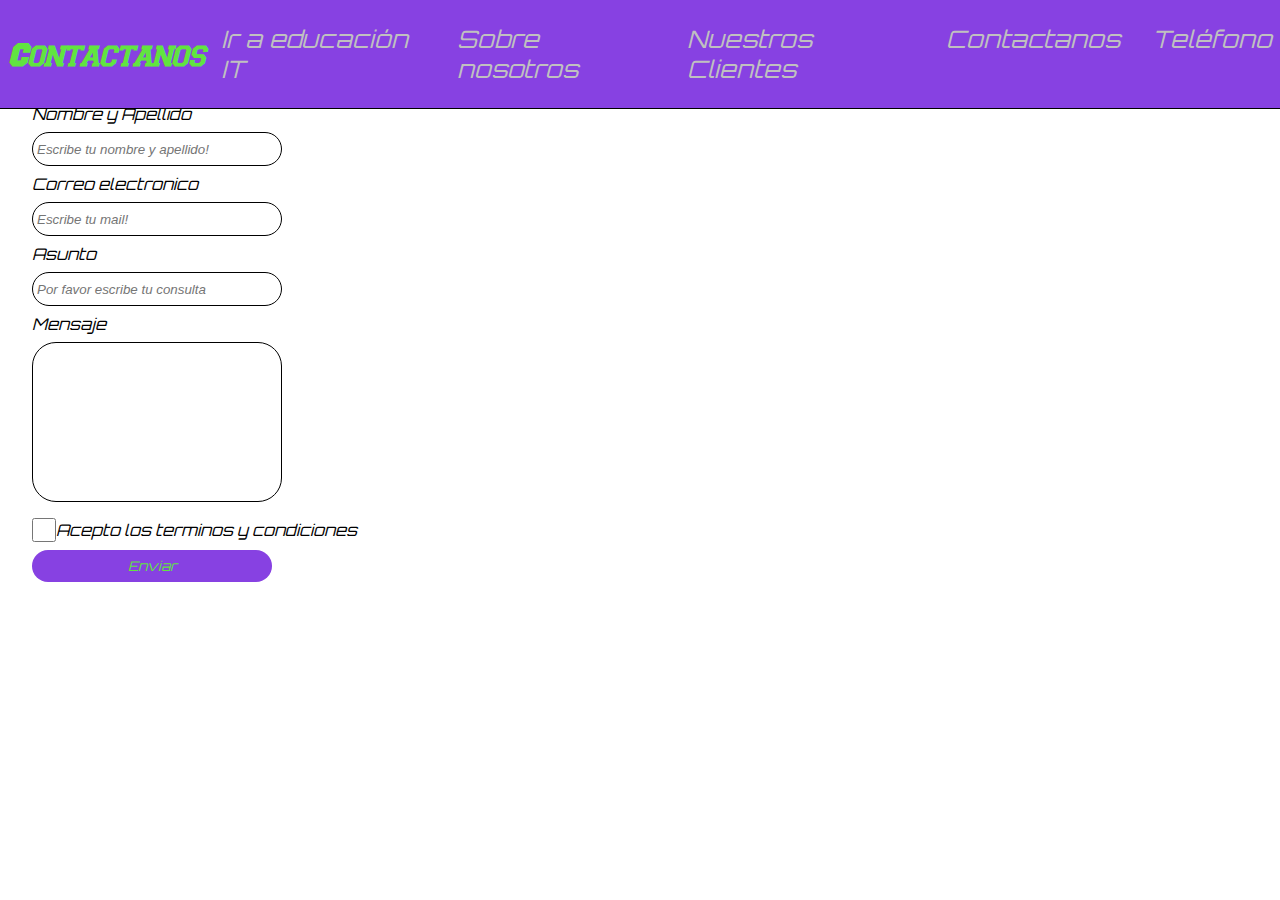
==== pages/contactus.html @ 7caf7c57 "ADD form and CSS" ====
<!DOCTYPE html>
<html lang="en">
<head>
    <meta charset="UTF-8">
    <meta name="viewport" content="width=device-width, initial-scale=1.0">
    <title>Coontactanos!</title>
    <link rel="stylesheet" href="../styles/font.css">
    <link rel="stylesheet" href="../styles/style.css">
    <link rel="stylesheet" href="../styles/header.css">
    <link rel="stylesheet" href="../styles/home.css">
    <link rel="stylesheet" href="../styles/nosotros.css">
    <link rel="stylesheet" href="../styles/contactus.css">
</head>
<body>
    <header class="header-container">
        <h1>Contactanos</h1>
        <nav>
            <ul>
                <li>
                    <a 
                        href="https://www.educacionit.com/"
                        title="Ir a página externa de educación IT"
                        target="_blank"
                        >
                        Ir a educación IT
                    </a>
                </li>
                <li>
                    <a href="./nosotros.html">Sobre nosotros</a>
                </li>
                <li>
                    <a href="../index.html#clientes">Nuestros Clientes</a>
                </li>
                <li>
                    <a href="./contactus.html">Contactanos</a>
                </li>
                <li>
                    <a href="tel:1111222233">Teléfono</a>
                </li>
            </ul>
        </nav>
    </header>
    <main>
        <form onsubmit="alert('Mensaje Enviado correctamente')">
            <label for="name">Nombre y Apellido</label>
            <input id="name" name="name" type="text" placeholder="Escribe tu nombre y apellido!" required>

            <label for="email">Correo electronico</label>
            <input id="email" name="email" type="text" placeholder="Escribe tu mail!" required>

            <label for="subject">Asunto</label>
            <input id="subject" name="subject" type="text" placeholder="Por favor escribe tu consulta" required>
            
            <label for="msg">Mensaje</label>
            <textarea name="msg" id="msg" cols="30" rows="10"></textarea>
            
            <div class="field-condition">
                <input id="conditions" name="conditions" type="checkbox" required>
                <label for="conditions" >Acepto los terminos y condiciones</label>
            </div>

            <button type="submit">
                Enviar
            </button>
        </form>
    </main>
</body>
</html>
---- styles/font.css ----
@font-face{
    font-family: "varsity-regular";
    src: url("./font/varsity_regular.ttf");
    font-weight: 300;
}
---- styles/style.css ----
/* Helloooo soy un comentario en CSS, me hice con CTRL+K+C */

@import url('https://fonts.googleapis.com/css2?family=Orbitron:wght@400;700;900&display=swap');
@import url('https://fonts.googleapis.com/css2?family=Pixelify+Sans&display=swap');

* {
    font-family: 'Orbitron', sans-serif;
    font-style: italic;
}

body {
    margin: 0;
    margin-top: 4.5rem;
}

html{
    font-size: 16px;
}

h1 {
    font-family: 'varsity-regular', cursive;
    margin: 0;
    font-weight: 900;
    text-decoration: none;
    color: rgb(97, 228, 64);
}

h2 {
    font-weight: 700;
}

p, a, li {
    font-weight: 400;
}

p, li {
    font-size: 16px;
}

a {
    /*Con respecto a elemento padre*/
    font-size: 1.5rem;
    /*Con respecto a la configuracion del root*/
    /* font-size: 1.5rem; */
    text-decoration: none;
}

a h1 {
    text-decoration: none;
    font-size: 2rem;
}

section {
    padding: 1rem 5%;
}

/*HELPERS*/

.d-flex {
    display: flex;
}

.float-right {
    float: right;
}

.height-200 {
    height: 200px;
}

.ml-1 {
    margin-left: 0;
}
---- styles/header.css ----
nav ul {
    list-style-type: none;
    display: flex;
    padding: 0;
}

nav ul li {
    /* margin: 16px; */
    /* margin-left: 16px;
    margin-right: 16px; */
    margin: 0 16px;
}

/*nav ul li a {
    color: grey;
    text-decoration: none;
}*/

a:link{
    color: rgb(192, 192, 192);
    text-decoration: none;
}

a:active{
    color: #d178ec;
    text-decoration: none;
}

a:visited{
    color: rgb(149, 230, 129);
    text-decoration: none;
}

a:hover{
    color: rgb(205, 173, 247);
    font-size: 1.75rem;
    text-decoration: underline;
    cursor:default;
}

.header-container {
    align-items: center;
    background-color: rgb(135, 65, 226);
    border-bottom: 1px solid black;
    display: flex;
    justify-content: space-between;
    position:fixed;
    padding: 8px;
    top: 0;
    width: 100%;
}
---- styles/home.css ----
.image-container {
    border: 4px solid #68d148;
    height: 300px;
    width: fit-content;
}

.image {
    border-width: 2px;
    border-color: white;
    border-style: inset inset none none;
    height: 100%;
}

.container-galery {
    display: flex;
    flex-flow: wrap;
    justify-content: center;
}

.galery-images {
    border: 4px solid #68d148;
    height: 250px;
    margin: 16px;
}
#clientes p {
    color: #198038;
}
---- styles/nosotros.css ----
.nosotros-banner{
    background-image: url("https://images.unsplash.com/photo-1454372182658-c712e4c5a1db?ixlib=rb-4.0.3&ixid=M3wxMjA3fDB8MHxwaG90by1wYWdlfHx8fGVufDB8fHx8fA%3D%3D&auto=format&fit=crop&w=1740&q=80");
    background-size: cover;
    background-position-x: 50%;
    background-position-y: 50%;
    height: 90vh;
    align-items: center;
    justify-content: center;
    display: flex;
    flex-direction: column;
}

.nosotros-banner h2{
    background-color: #122816a1;
    font-size: 3rem;
    color: #e6e6e6e6;
    text-align: center;
}
.nosotros-banner p{
    background-color: #122816a1;
    color: #e6e6e6e6;
    text-align: center;
}
---- styles/contactus.css ----
form{
    margin: 2rem;
    padding-top: 2rem;
}
input, textarea{
    border-radius: 1.5rem;
    border: 1px solid black;
    font-family: sans-serif;
    padding: 0.25rem;
    margin: 0.5rem 0;
    display: block;
    width: 15rem;
    resize: none;
}

input{
    height: 1.5rem;
}

input[type="checkbox"]{
    width:1.5rem;
}

.field-condition{
    display: flex;
    align-items: center;
}

form button{
    width: 15rem;
    border-radius: 1.5rem;
    background-color: rgb(135, 65, 226);
    color: rgb(97, 228, 64);
    border: none;
    padding: 0.5rem;
}

form button:hover{
    color: rgb(135, 65, 226);
    background-color:rgb(97, 228, 64);
}
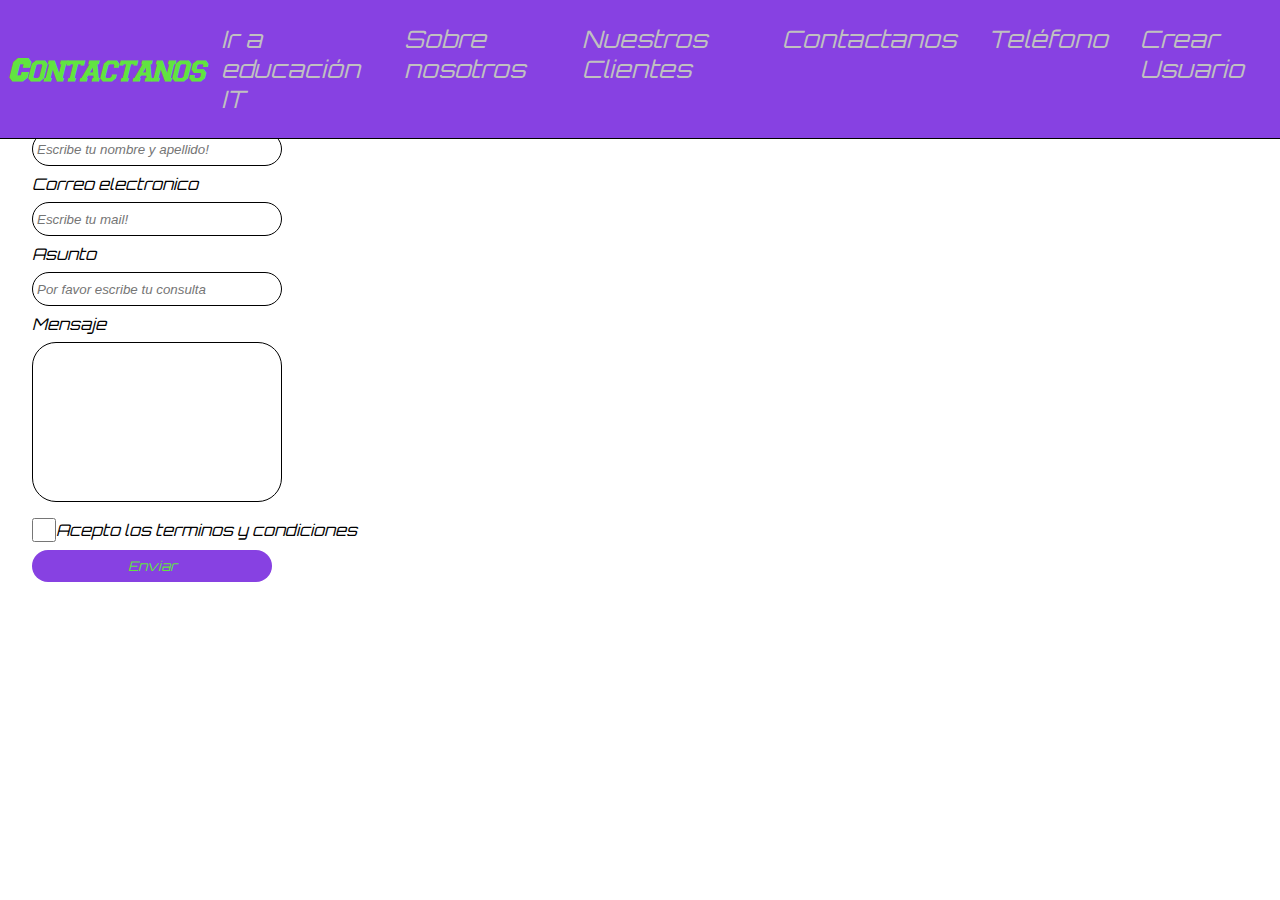
==== commit fe23553c: "Add contactus" ====
--- a/pages/contactus.html
+++ b/pages/contactus.html
@@ -37,6 +37,9 @@
                 <li>
                     <a href="tel:1111222233">Teléfono</a>
                 </li>
+                <li>
+                    <a href="./pages/create-username.html">Crear Usuario</a>
+                </li>
             </ul>
         </nav>
     </header>
--- a/styles/home.css
+++ b/styles/home.css
@@ -9,6 +9,10 @@
     border-color: white;
     border-style: inset inset none none;
     height: 100%;
+}
+.image2{
+    float: right;
+    height: 20rem;
 }
 
 .container-galery {
--- a/styles/contactus.css
+++ b/styles/contactus.css
@@ -2,7 +2,7 @@
     margin: 2rem;
     padding-top: 2rem;
 }
-input, textarea{
+input, textarea, select{
     border-radius: 1.5rem;
     border: 1px solid black;
     font-family: sans-serif;
